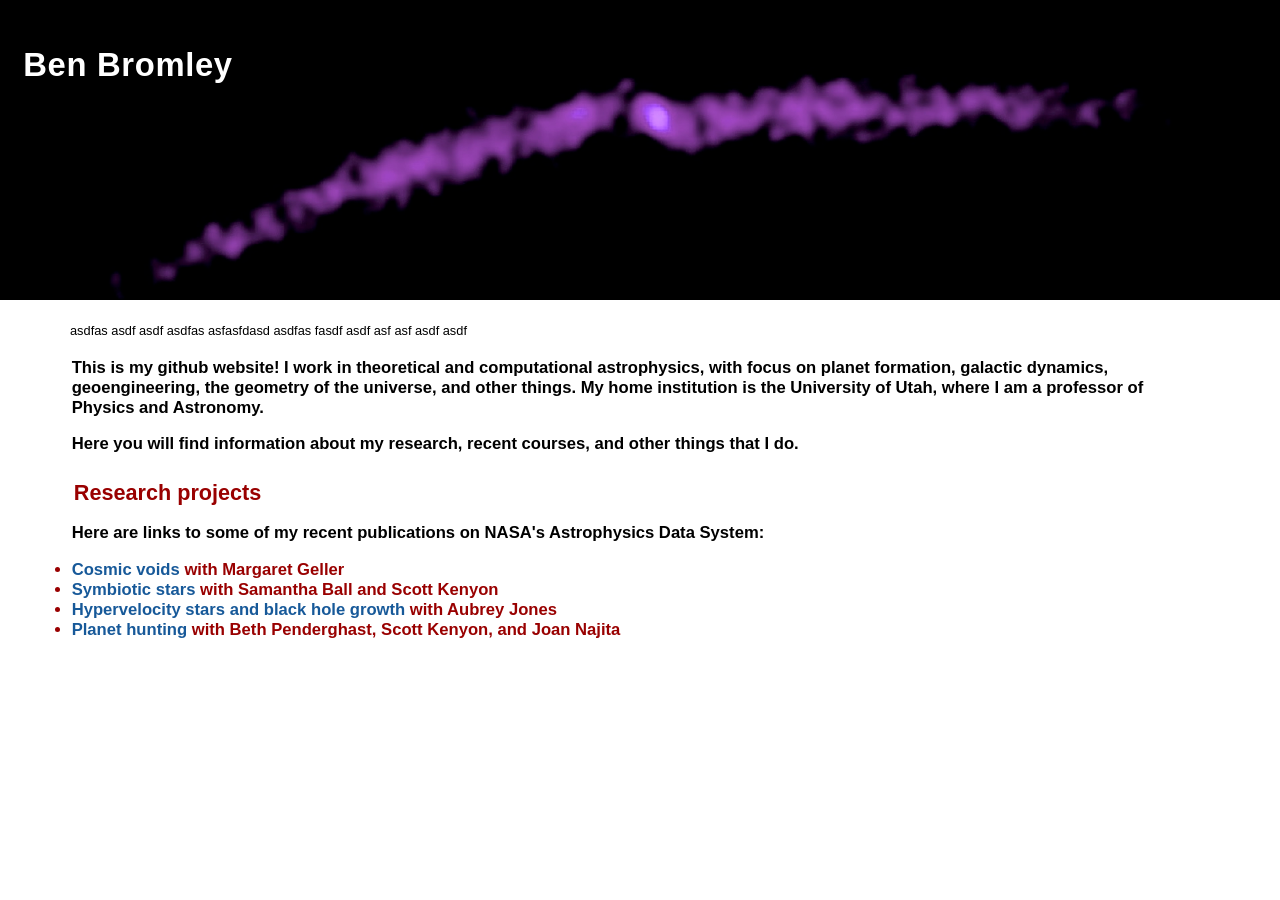
==== index.html @ cc484778 "Add content to index.html" ====
<!DOCTYPE html PUBLIC "-//W3C//DTD XHTML 1.0 Transitional//EN" "http://www.w3.org/TR/xhtml1/DTD/xhtml1-transitional.dtd">

<html xmlns="http://www.w3.org/1999/xhtml"><!-- InstanceBegin template="/Templates/index_basic.dwt" codeOutsideHTMLIsLocked="false" -->

<head>
<meta http-equiv="Content-Type" content="text/html; charset=ISO-8859-1" />
<title>Ben Bromley</title>
<link href="style/class.css" rel="stylesheet" type="text/css" media="all" />

<meta name="description" content="Ben Bromley, Benjamin Bromley, physics, astronomy" />

<div id="header">
	
<header id="header">
  <div class="overlay-text">
    <h1>Ben Bromley</h1>
    <!-- <p>Subtitle</p> -->
  </div>
</header>
<!--
  <div id="headertxt">
  <img src="../images/pal5sim.jpg" alt="decorative image" />
	  <h1>Ben Bromley</h1>
  </div>
	-->
</div> <!- end header>
</head>
<body id="home">
<div id="content">
<p>
	asdfas asdf asdf asdfas

	asfasfdasd asdfas fasdf asdf asf asf asdf asdf 
	&nbsp;
</p>
<h2><Welcome!</h2>
<p>
This is my github website! I work in theoretical and computational
astrophysics, with focus on planet formation, galactic
dynamics, geoengineering, the geometry of the universe, and other things. My home institution is
	the University of Utah, where I am a professor of Physics and Astronomy.
</p><p>
	Here you will
find information about my research, recent courses, and other things
that I do.
</p>

<h2>Research projects</h2>

<p>
Here are links to some of my recent publications on NASA's Astrophysics Data System:
	<ul>
		<li><a href="https://ui.adsabs.harvard.edu/abs/2025JCAP...05..011B/abstract">Cosmic voids</a> with Margaret Geller</li>
		<li><a href="https://ui.adsabs.harvard.edu/abs/2025OJAp....8E.122B/abstract">Symbiotic stars</a> with Samantha Ball and Scott Kenyon</li>
		<li><a href="https://ui.adsabs.harvard.edu/abs/2026OJAp....957589J/abstract">Hypervelocity stars and black hole growth</a> with Aubrey Jones</li>
		<li><a href="https://ui.adsabs.harvard.edu/abs/2026arXiv260407068P/abstract">Planet hunting</a> with Beth Penderghast, Scott Kenyon, and Joan Najita</li>
	</ul>
</p>


</div> <!-- end content -->

<!-- begin footer -->
	<!--
<div id="footer">
	thanks for visiting!
  <!-- end footer -->

</body>
<!-- InstanceEnd -->
</html>
---- style/class.css ----
html, body, ul, ol, li p, h1, h2, h3, h4, h5, h6, form, fieldset {
	margin: 0;
	padding: 0;
	border: 0;
}

body {
	background: #ccc 
	font: 100% Arial; 
	font-family: Arial;
	
}

h1 { margin: 0.5em 0 0.5em 0; }
h2, h3 { margin: 1.2em 0 0.5em 0.1em; }
h4, h5, h6 { padding: 0.5em 0 0 0; }

h1, h2, h3, h4, h5 { font-family: Arial; }
h1 { font-size: 205%; color: #fff; letter-spacing: .02em; font-family: Arial; font-weight: bold; }
h1.sub { font-size: 125%; margin: 0 0 0.2em 0  }

h2  { font-size: 130%; color: #900; }
h3 {
	font-size: 130%;
	color: #333;
	/* text-transform: uppercase; */
	font-variant:small-caps;
	letter-spacing: .02em;
/*	margin-bottom: 10px;
	border-bottom: 2px #ccc solid; */
}
h4 { font-size: 110%; color: #666; line-height: 1.0em; }
h5 { font-size: 95%; color: #333; } /* bcb was c00 */
h6 { font-size: 85%; color: #333; font-family: Georgia, "Times New Roman", Times, serif; }
h1 a,h2 a,h3 a,h4 a { font-weight:bold;}
p {
	color: #000;
/*	font-family: Verdana, Geneva, sans-serif; */
  }


strong { font-weight: bold; color: #666; /* bcb was 666 */ }
em { font-style: italic; }
a { font-weight: normal; }
a:link { color: #175999; text-decoration: none; }
a:visited { color: #175999; text-decoration: none; } /* bcb was #666 */

hr {
	border: 0;
	color: #339;
	background-color:#339;
	height: 2px;
	width: 100%;
	margin: 5px 0;
	text-align: left;
}

/*-------------------------------------------------*/
/*-------------- HEADER STYLES --------------------*/


#header {
    position: relative;
    width: 100%;
    height: 300px;
    background: url(../images/pal5sim.jpg) center / cover no-repeat;
}

.overlay-text {
    position: absolute;
    top: 30px;   /* or top, center, etc. */
    left: 10%;
    transform: translateX(-50%);
    color: white;
    text-align: center;
}

/*
#header {
	width:100%; 
	border-top: #606060 0px solid;
	border-bottom: #606060 0px solid;
	background-color:#606060;
	margin:0px;
	padding:0px;
        max-width:100%;
}
*/

#header a:link { color: #fff; text-decoration: none; }
#header a:visited { color: #fff; text-decoration: none; }
#header a:visited { color: #fff; text-decoration: none; }

#headertxt {
	width:100%;
	/* background: url(../images/hdr_bg.jpg); */
	color: #fff;
	vertical-align: text-bottom;
	align: center;
	margin: 0px;
	padding: 20px;	
    font-size: 2.5rem;     /* increase text size */
    font-weight: bold;    /* or 700 */

}


#headertxt img {
  max-width: 100%;
  height: auto;
  display: block;
}


#headertxt table {
    border:0px;
    border-spacing:0px;
    padding: 0px 0px 0px 0px;
    vertical-align:top;
    margin:0px;
}

#headerlinks {
	color:#fff;
	font-family: Arial;
	font-size:80%;
	vertical-align:center;
	text-align:center;
	margin:0px;
	padding: 3px 0px 0px 0px;
	background-color:#900;
	border-top: 3px solid #606060;
	border-left: 3px solid #606060;
	border-right: 3px solid #606060;
}



/*---------------------------------------------*/
/* ------------ CONTENT STYLES ---------------- */

#content {
	clear: both;
	min-height: 30px;
	background-color:#fff;
	text-align: left;
	margin:0;
	padding: 10px 70px 10px 70px;
	font-size:80%;
	font-weight: bolr;
	/* width:1003px; */
        max-width:88%;
}

/*---------------------------------------------*/
/* ------------ FOOTER STYLES ---------------- */
#footer {
	clear: both;
	min-height: 30px;
	background-color:#333;
	text-align: center;
	margin: 0px;
	padding: 3px 3px 3px 3px;
	font-size:70%;
	width:1137px;
        max-width:100%;1
}

#footer ul {
	list-style: none;
	margin: 0;
	line-height:1.5em;
	padding: 0;
}
#footer ul li{
	display: inline;
	font-weight: bold;
	letter-spacing: 0.05em;
	text-transform: uppercase;
	color: #888;
	padding: 0 .2em 0 .5em;
}
#footer li {
	border-left: #888 1px solid;
}
#footer li.firstItem {
	border-left: none;
}
#footer a:link, #footer a:visited { 
	color:#888; 
	text-decoration: none; 	
}

#footer a:focus, #footer a:hover, #footer a:active { 
	color:#dac092; 
	text-decoration: none; 
	background-color:#000;	
}

/* ------------ END OF FOOTER STYLES----------*/
/*--------------------------------------------*/
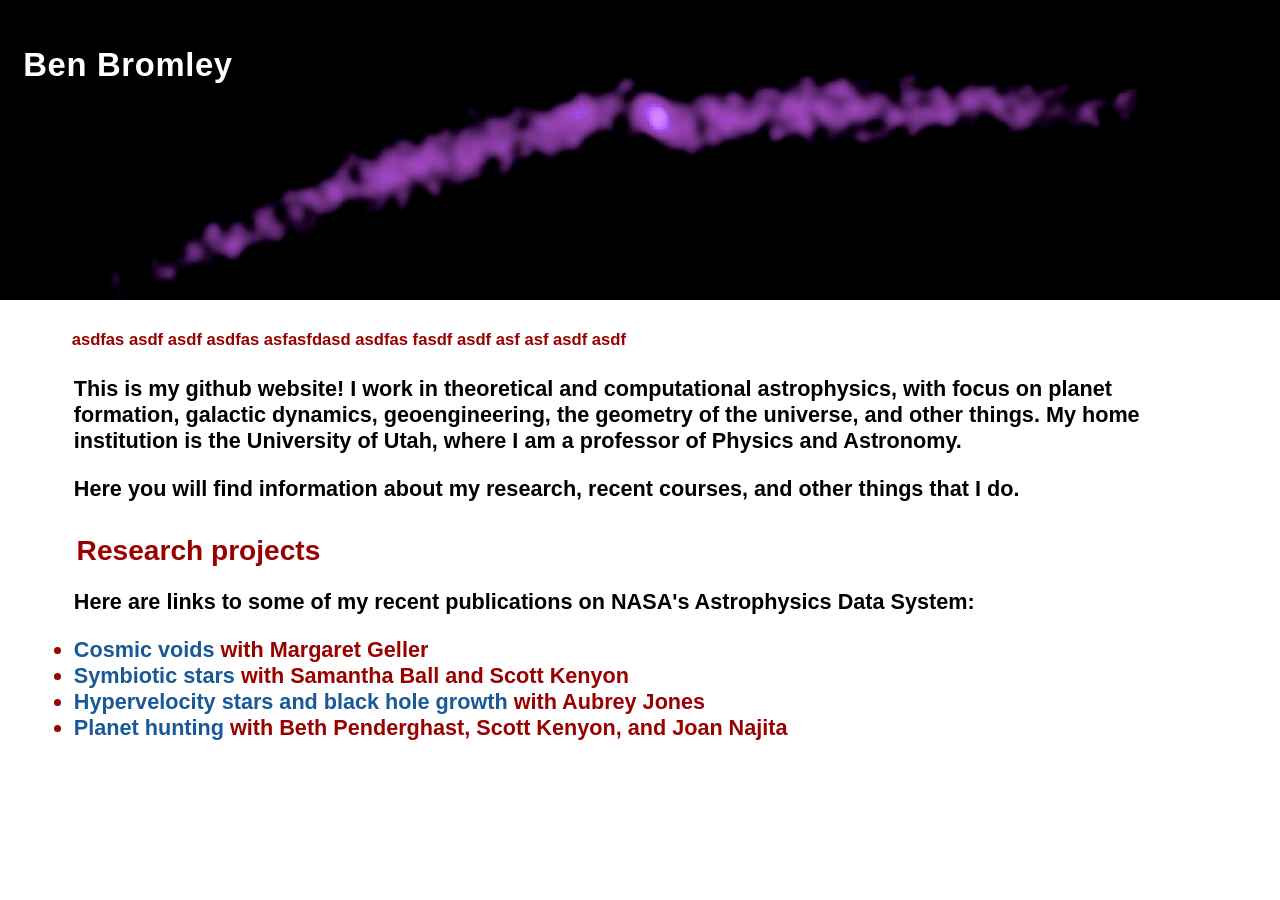
==== commit f81524fa: "Add welcome header to index.html Added a welcome header to the content section." ====
--- a/index.html
+++ b/index.html
@@ -28,11 +28,13 @@
 <body id="home">
 <div id="content">
 <p>
+<h2><Welcome!</h2>
 	asdfas asdf asdf asdfas
 
 	asfasfdasd asdfas fasdf asdf asf asf asdf asdf 
 	&nbsp;
 </p>
+	
 <h2><Welcome!</h2>
 <p>
 This is my github website! I work in theoretical and computational
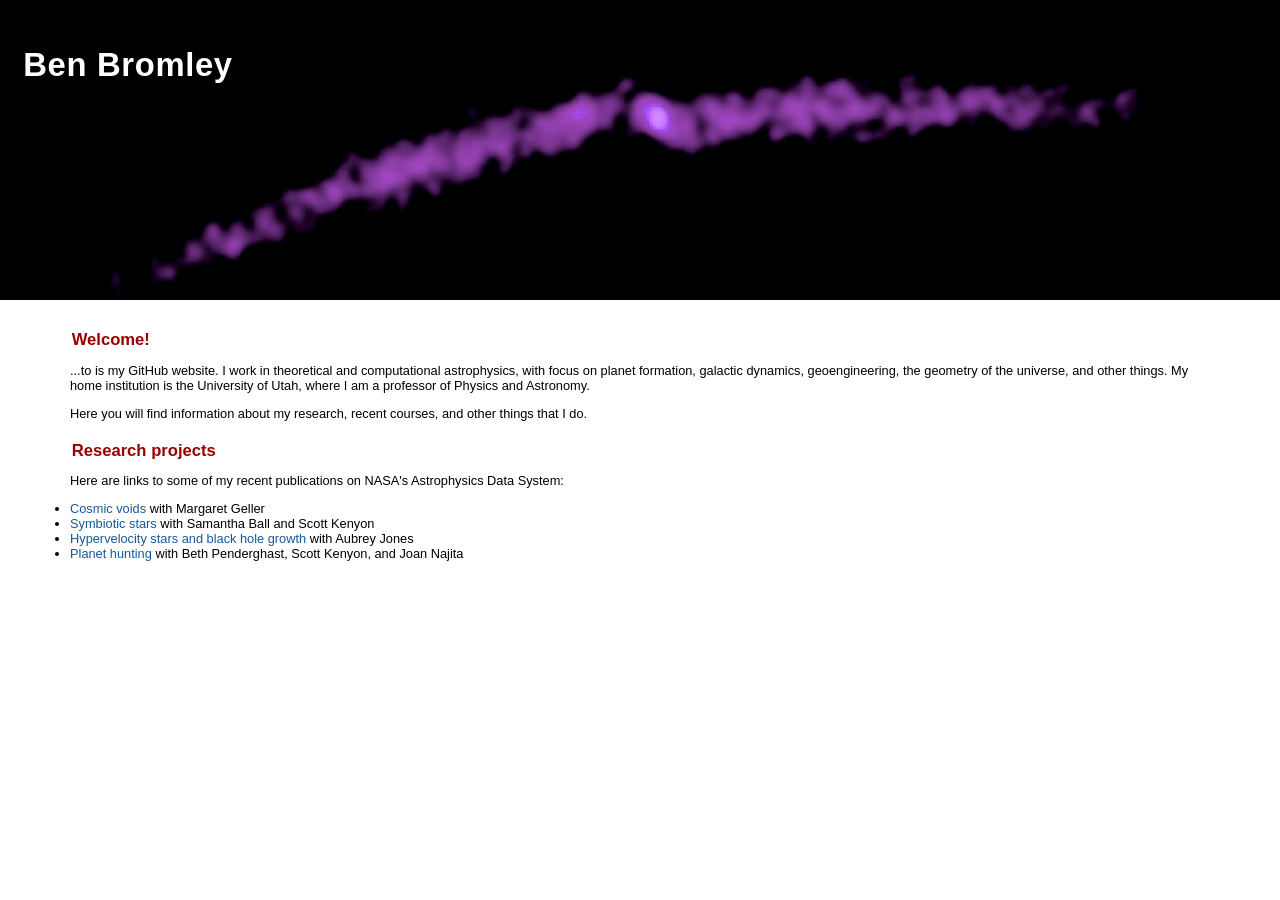
==== commit dfec425f: "Revise welcome message and site description Updated welcome message and improved description." ====
--- a/index.html
+++ b/index.html
@@ -27,17 +27,10 @@
 </head>
 <body id="home">
 <div id="content">
+	
+<h2>Welcome!</h2>
 <p>
-<h2><Welcome!</h2>
-	asdfas asdf asdf asdfas
-
-	asfasfdasd asdfas fasdf asdf asf asf asdf asdf 
-	&nbsp;
-</p>
-	
-<h2><Welcome!</h2>
-<p>
-This is my github website! I work in theoretical and computational
+...to is my GitHub website. I work in theoretical and computational
 astrophysics, with focus on planet formation, galactic
 dynamics, geoengineering, the geometry of the universe, and other things. My home institution is
 	the University of Utah, where I am a professor of Physics and Astronomy.
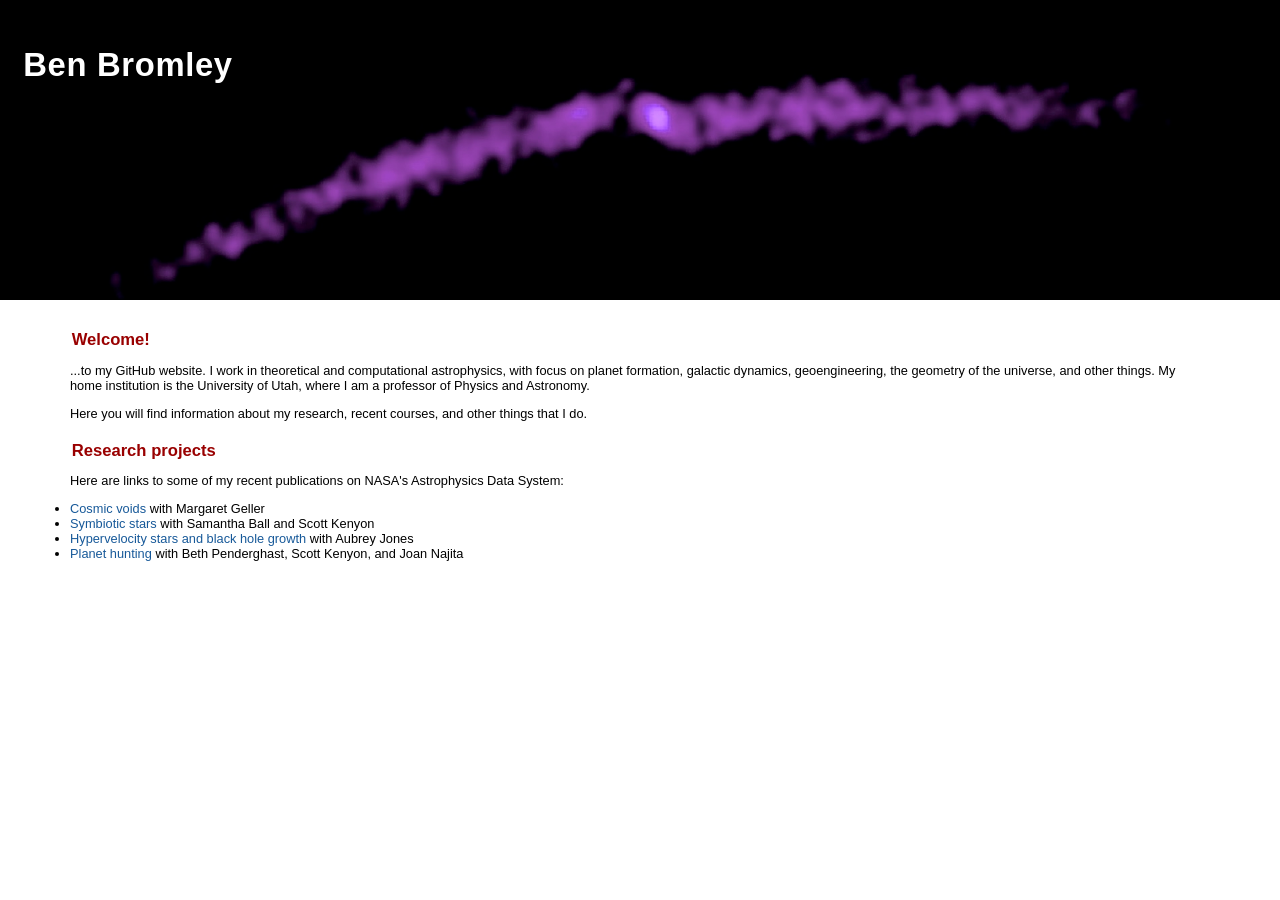
==== commit e8052cba: "Fix typo in welcome message" ====
--- a/index.html
+++ b/index.html
@@ -30,7 +30,7 @@
 	
 <h2>Welcome!</h2>
 <p>
-...to is my GitHub website. I work in theoretical and computational
+...to my GitHub website. I work in theoretical and computational
 astrophysics, with focus on planet formation, galactic
 dynamics, geoengineering, the geometry of the universe, and other things. My home institution is
 	the University of Utah, where I am a professor of Physics and Astronomy.
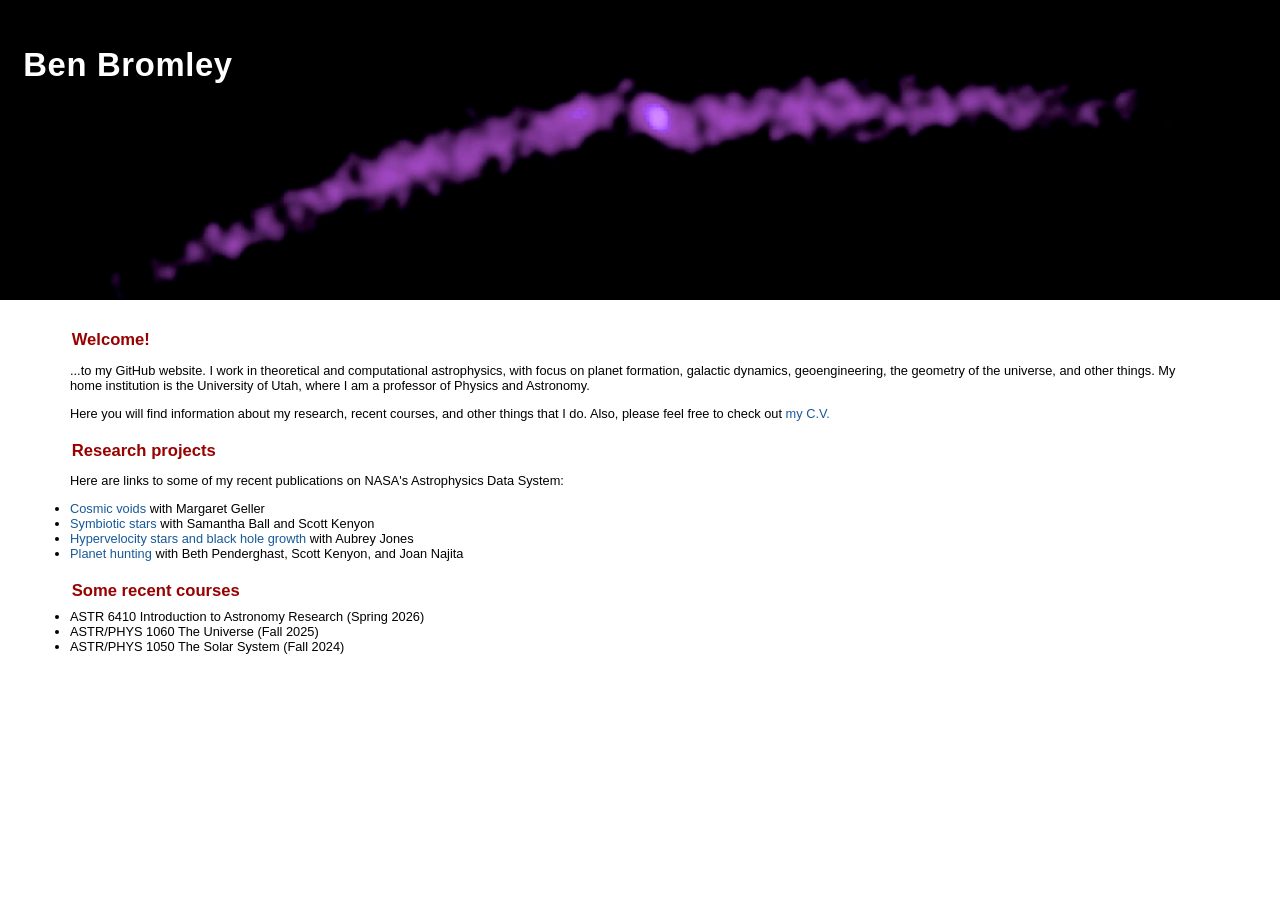
==== commit b9ba7004: "Add recent courses to index.html Added recent courses section with course details." ====
--- a/index.html
+++ b/index.html
@@ -37,7 +37,7 @@
 </p><p>
 	Here you will
 find information about my research, recent courses, and other things
-that I do.
+that I do. Also, please feel free to check out <a href="cv2026_accessible.html">my C.V.</a>
 </p>
 
 <h2>Research projects</h2>
@@ -52,7 +52,15 @@
 	</ul>
 </p>
 
+	<h2>Some recent courses</h2>
 
+<ul>
+	<li>ASTR 6410 Introduction to Astronomy Research (Spring 2026)</li>
+	<li>ASTR/PHYS 1060 The Universe (Fall 2025)</li>
+	<li>ASTR/PHYS 1050 The Solar System (Fall 2024)</li>
+
+</ul>
+	
 </div> <!-- end content -->
 
 <!-- begin footer -->
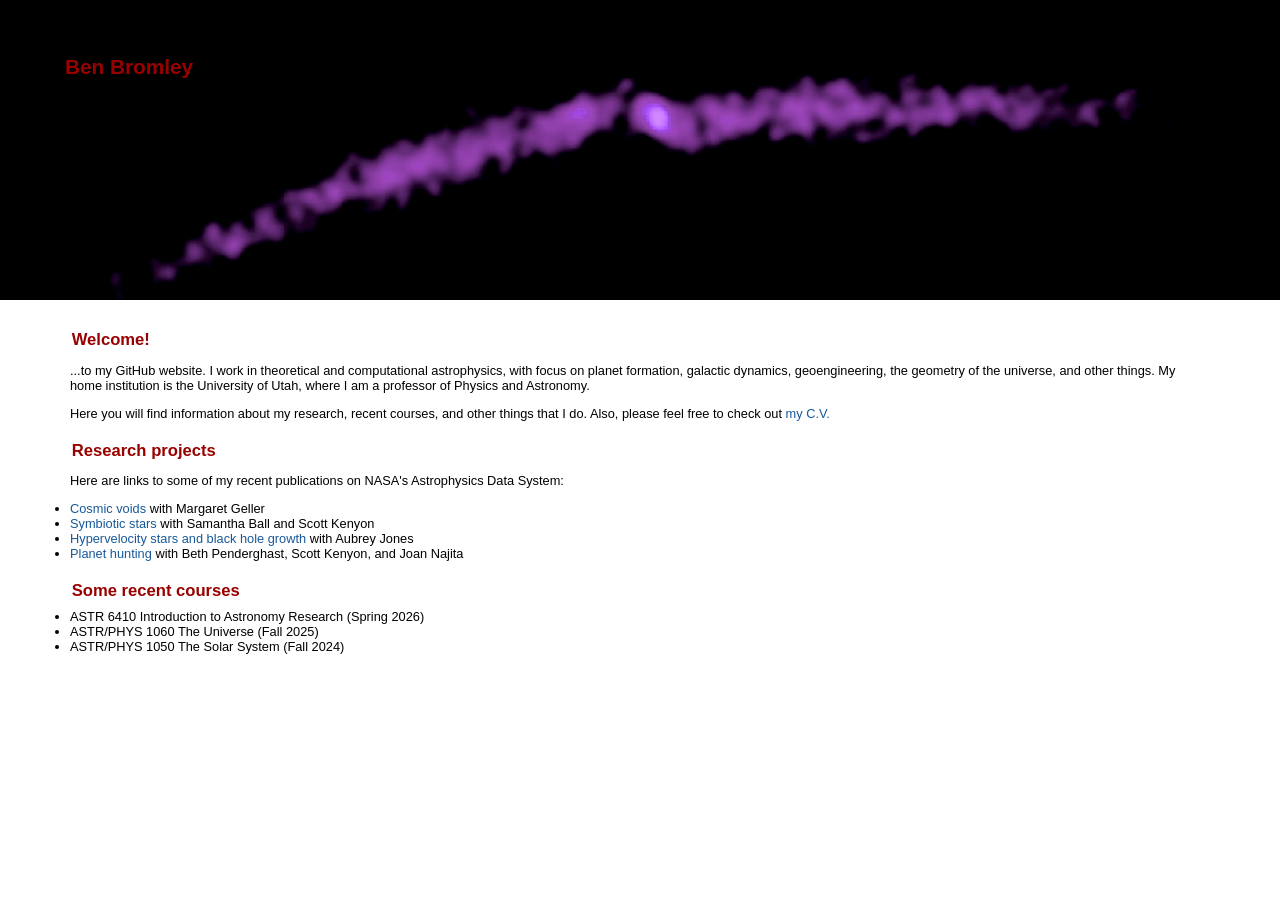
==== commit 1abb4d07: "Change header from h1 to h2 for name display" ====
--- a/index.html
+++ b/index.html
@@ -13,7 +13,7 @@
 	
 <header id="header">
   <div class="overlay-text">
-    <h1>Ben Bromley</h1>
+    <h2>Ben Bromley</h2>
     <!-- <p>Subtitle</p> -->
   </div>
 </header>
@@ -37,7 +37,7 @@
 </p><p>
 	Here you will
 find information about my research, recent courses, and other things
-that I do. Also, please feel free to check out <a href="cv2026_accessible.html">my C.V.</a>
+that I do. Also, please feel free to check out <a href="cv26_accessible.html">my C.V.</a>
 </p>
 
 <h2>Research projects</h2>
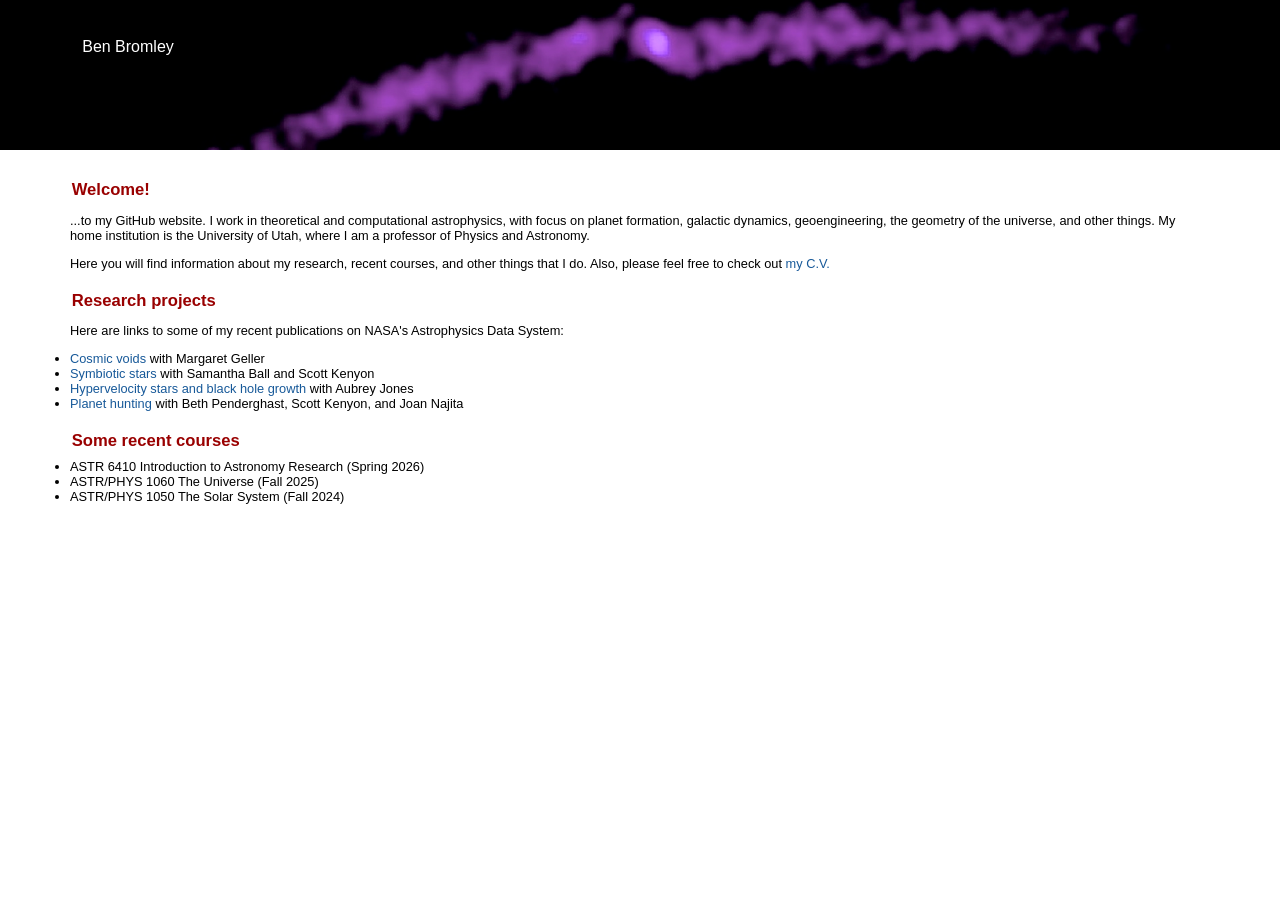
==== commit 15315da9: "Fix header tag for name display" ====
--- a/index.html
+++ b/index.html
@@ -13,7 +13,7 @@
 	
 <header id="header">
   <div class="overlay-text">
-    <h2>Ben Bromley</h2>
+    <h1></h1>Ben Bromley</h1>
     <!-- <p>Subtitle</p> -->
   </div>
 </header>
--- a/style/class.css
+++ b/style/class.css
@@ -16,7 +16,7 @@
 h4, h5, h6 { padding: 0.5em 0 0 0; }
 
 h1, h2, h3, h4, h5 { font-family: Arial; }
-h1 { font-size: 205%; color: #fff; letter-spacing: .02em; font-family: Arial; font-weight: bold; }
+h1 { font-size: 105%; color: #fff; letter-spacing: .02em; font-family: Arial; font-weight: bold; }
 h1.sub { font-size: 125%; margin: 0 0 0.2em 0  }
 
 h2  { font-size: 130%; color: #900; }
@@ -62,7 +62,7 @@
 #header {
     position: relative;
     width: 100%;
-    height: 300px;
+    height: 150px;
     background: url(../images/pal5sim.jpg) center / cover no-repeat;
 }
 
